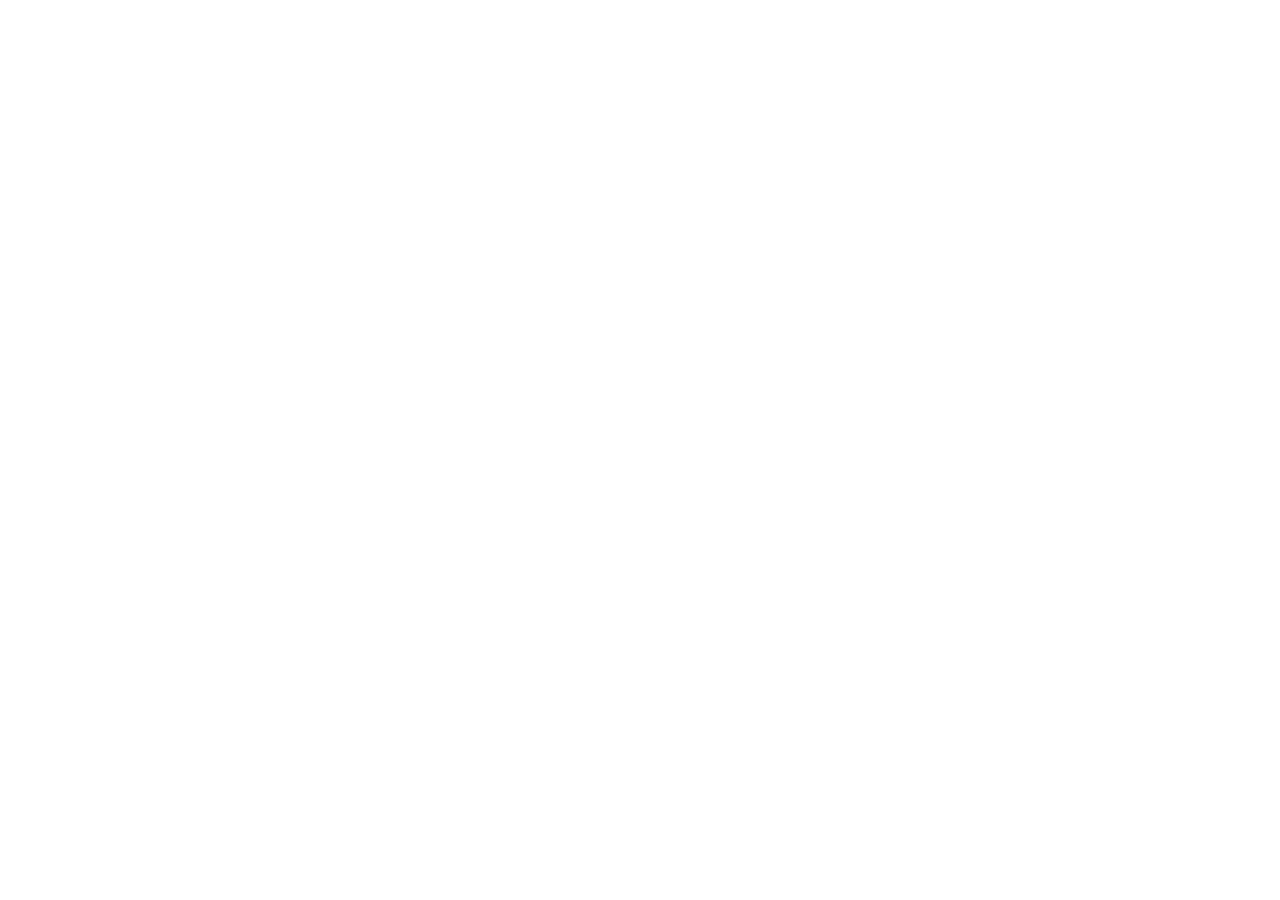
==== login.html @ c20605e7 "0.4.0 - New Login Page" ====
<!DOCTYPE html>
<html lang="pt-BR">
<head>
    <meta charset="UTF-8">
    <title>UPX Hub | Login</title>
    <meta name="description" content="Página de Login e Cadastro de usuários do site.">
    <link rel="icon" href="img/favicon.png">
    <meta name="viewport" content="width=device-width, initial-scale=1.0">
    <link rel="stylesheet" href="style.css">
</head>
<body>

</body>
</html>
---- style.css ----
/*variáveis globais - paleta de cores do site*/
:root {
        --roxo-principal: #4B2E83;
        --roxo-claro: #6C3FA8;
        --amarelo: #FFC928;
        --branco: #FFFFFF;
}


/*seletor universal - definição de regras de mudança de tamanho para todos os elementos*/
* {
    box-sizing: border-box;
}


body {
    margin: 0;
    font-family: 'Segoe UI', Arial, sans-serif;
    position: relative;
    display: flex;
    flex-direction: column;
    min-height: 100vh;
}


/*Configuração para impedir o conteúdo da página de ser escondido pelo header*/
main {
    flex: 1;
}
    .site-header {
        width: 100%;
        position: sticky;
        top: 0px;
        left: 0px;
        right: 0px;
        z-index: 1000;
    }

/*Definição da posição do header*/
    .header-container {
        display: flex;
        align-items: center;
        justify-content: space-between;
        gap: 24px;
        padding: 12px 32px;
        background: linear-gradient(90deg, var(--roxo-principal), var(--roxo-claro));
    }

/*estilizações de header*/
    .logo-badge {
        display: flex;
        align-items: center;
        gap: 8px;
        background-color: var(--branco);
        padding: 8px 16px;
        border-radius: 999px;
        text-decoration: none;
        white-space: nowrap;
    }

/*estilizações do título*/
    .logo-text {
        font-weight: 700;
        color: var(--roxo-principal);
        font-size: 1.1rem;
    }

    .logo-dot {
        color: var(--amarelo);
    }

    .logo-tag {
        background-color: #F1EAFB;
        color: var(--roxo-principal);
        font-size: 0.7rem;
        font-weight: 700;
        padding: 4px 10px;
        border-radius: 999px;
        letter-spacing: 0.5px;
    }

    .header-accent {
    height: 8px;
    background-color: var(--amarelo);
    }

/*Organização dos links para acessar cada aba*/
    .main-nav ul {
        display: flex;
        flex-direction: row;
        align-items: center;
        gap: 8px;
        list-style: none;
        margin: 0;
        padding: 0;
    }

    .main-nav a {
        display: inline-block;
        color: var(--branco);
        text-decoration: none;
        font-weight: 500;
        font-size: 0.95rem;
        padding: 10px 18px;
        border-radius: 999px;
        transition: background-color 0.2s ease;
    }
    
/*Definição de cor para quando o mouse passa pelo link*/
        .main-nav a:hover {
            background-color: rgba(255, 255, 255, 0.15);
        }

/*Definição de cor para quando o mouse passa pelo link*/
        .main-nav a.active {
            background-color: var(--branco);
            color: var(--roxo-principal);
            font-weight: 700;
        }

/*mudança de layout para dispositivos mobile*/
    @media (max-width: 720px) {
        .header-container {
            flex-direction: column;
            align-items: flex-start;
        }
        .main {
            margin-top: 0 !important;
            padding-top: 0 !important;
        }
        .main-nav ul {
            flex-wrap: wrap;
        }
    }

/*Sistema de navegação em abas*/
/*esconde o conteúdo de todos os ids (abas)*/
        #listaProj,
        #conheca,
        #cadastro,
        #sobre{
            display: none;
            scroll-margin-top: 100px;
        }

        body:not(:has(:target)) #listaProj,
        #listaProj:target,
        #conheca:target,
        #cadastro:target,
        #sobre:target{
            display: block;
        }

        body:has(#conheca:target) .main-nav a.active,
        body:has(#sobre:target)   .main-nav a.active,
        body:has(#cadastro:target) .main-nav a.active {
            background-color: transparent;
            color: var(--branco);
            border: none;
        }
    
        body:not(:has(:target)) nav ul li:nth-child(1) a,
        body:has(#listaProj:target) nav ul li:nth-child(1) a,
        body:has(#conheca:target)   nav ul li:nth-child(2) a,
        body:has(#cadastro:target)   nav ul li:nth-child(3) a,
        body:has(#sobre:target)    nav ul li:nth-child(4) a{
            background-color: var(--branco);
            color: var(--roxo-principal);
            font-weight: bold;
            border: 1px solid var(--roxo-principal);
        }

        h2 {
            text-align: center;
        }

            p,
            h3 {
                margin-right: 50px;
                margin-left: 30px;
                text-align: justify;
            }

        #cadastro  {
            min-height: 100vh;
            flex-direction: column;
            align-items: center;
            justify-content: flex-start;
            width: 100%;
            padding: 20px;
        }

/*estilizações de formulário de cadastro*/
            .forms-container {
                width: 100%;
                max-width: 800px;
                margin: auto;
                background: rgb(248, 247, 247);
                border: 2px solid rgb(138, 125, 135);    
                border-radius: 16px;
                overflow: hidden;
            }

            .forms-container h2 {
                text-align: center;
                background: linear-gradient(#b86cf7, #953eaf);
                padding: 40px;
                margin: 0;
                color: #FFFFFF;
            }

            .steps {
                display: flex;
                justify-content: space-between;
                align-items: center;
                margin-bottom: 20px;
                margin-top: 20px;
                padding: 0px;
            }

            .step {
                display: flex;
                flex-direction: column;
                align-items: center;
                color: #93889c;
                position: relative;
                flex: 1;
            }

            .step p {
                text-align: center;
                padding: 0;
                margin: 0;
            }

            .step span {
                display: flex;
                align-items: center;
                justify-content: center;
                width: 36px;
                height: 36px;
                border-radius: 50%;
                color: var(--roxo-principal);
                background-color: var(--branco);
                font-weight: 500;
                border: 2px solid var(--roxo-principal);
                margin-bottom: 6px;
                z-index: 2;
            }

            .step:not(:last-child)::after {
                content: "";
                position: absolute;
                width: 100%;
                height: 2px;
                background: var(--roxo-claro);
                top: 18px;
                left: 50%;
                z-index: 1;
            }

            .form {
               position: relative; 
            }

/*Definição de qual etapa fica visível*/
            .form-step {
                display:none;
                padding: 0 30px 30px 30px;
            }

            input#step1,
            input#step2,
            input#step3 {
                display: none;
            }

            #step1:checked ~ form .step-1,
            #step2:checked ~ form .step-2,
            #step3:checked ~ form .step-3 {
                display: block;
                animation: fadeIn 0.4s ease-in-out;
            }

                .forms-container:has(#step1:checked) .steps .step:nth-child(1) span {
                    color: var(--branco);
                    background-color: var(--roxo-principal);
                    font-weight: 500;
                }

                .forms-container:has(#step2:checked) .steps .step:nth-child(2) span {
                    color: var(--branco);
                    background-color: var(--roxo-principal);
                    font-weight: 500;
                }

                .forms-container:has(#step3:checked) .steps .step:nth-child(3) span {
                    color: var(--branco);
                    background-color: var(--roxo-principal);
                    font-weight: 500;
                }

            input[type="text"],
            input[type="file"],
            textarea {
                width: 100%;
                padding: 10px;
                border: none;
                border-radius: 8px;
                background: #e5d8f0;
            }

            .next-btn,
            .prev-btn,
            button[type="submit"]{
                display: inline-block;
                background: linear-gradient(#b86cf7, #953eaf);
                color: var(--branco);
                border: none;
                width: 120px;
                height: 50px;
                padding:  12px 30px;
                border-radius: 8px;
                cursor: pointer;
            }

            .prev-btn {
                background: transparent;
                color: var(--roxo-principal);
                border: 1px solid var(--roxo-principal);
            }

        #faq,
        #proposta {
            margin-top:80px;
            margin-bottom: 40px;
        }

/*Atividade 2 de Flexbox - apagar depois*/
    #atv {
        display: flex;
        flex-direction: row;
        flex-wrap: wrap;
        flex-flow: row wrap;
        justify-content: space between;
        align-items: stretch;
        align-content: space-around;
        gap: 15px;
        row-gap: 4px;
        column-gap: 10px;
        width: 100%;
        max-width: 1200px;
        margin: 0 auto;
        padding: 30px;                            
        border: 2px solid #b86cf7;                
        background-color: #fed8ff;
    }

    .item,
    .item-diferente {
/*Propriedades de flexbox padrão nos itens*/
    flex-grow: 1;
    flex-shrink: 1;
    flex-basis: 200px;
    flex: 1 1 200px;

    align-self: auto;
    order: 1;
    width: 220px;
    height: 120px;
    background-color: #953eaf;
    color: #ffffff;
    padding-top: 15px;
    padding-right: 20px;
    padding-bottom: 15px;
    padding-left: 20px;
    border-width: 2px;
    border-style: solid;
    border-color: #6a1b9a;
    border-radius: 8px;
    margin-top: 10px;
    margin-right: 5px;
    margin-bottom: 10px;
    margin-left: 5px;
}

.item-diferente {
    background-color: #e5d8f0;
    color: #4a148c;
    align-self: center;
    order: -1;  /* Determina a ordem que o item aparece visualmente da lista */
    flex-grow: 2; /* Determina o crescimento de um item*/
    flex-shrink: 0; /*Determina o encolhimento de um item*/
}

    footer {
        margin-top: auto;
        background-color:var(--roxo-principal);
        font-size: 12px;
        padding: 2px;
        color: var(--branco);
    }

/* --- SISTEMA DE FILTROS (BANNER AMARELO) --- */
.filter-banner {
    background-color: var(--amarelo);
    border-radius: 12px;
    padding: 20px;
    margin: 20px 30px 10px 30px;
    display: flex;
    flex-direction: column;
    gap: 15px;
}

.filter-controls {
    display: flex;
    justify-content: space-between;
    align-items: center;
    flex-wrap: wrap;
    gap: 15px;
}

.filter-selects {
    display: flex;
    align-items: center;
    gap: 10px;
    flex-wrap: wrap;
}

.icon-btn {
    background: rgba(255, 255, 255, 0.4);
    border: none;
    border-radius: 8px;
    width: 44px;
    height: 44px;
    display: flex;
    align-items: center;
    justify-content: center;
    cursor: pointer;
    color: var(--roxo-principal);
    transition: background 0.2s;
}

.icon-btn:hover { background: rgba(255, 255, 255, 0.7); }

.filter-banner select {
    padding: 12px 20px;
    border-radius: 24px;
    border: none;
    background-color: var(--branco);
    color: var(--roxo-principal);
    font-weight: 500;
    font-size: 0.9rem;
    outline: none;
    cursor: pointer;
    appearance: none;
    padding-right: 36px;
    background-image: url("data:image/svg+xml;charset=US-ASCII,%3Csvg%20xmlns%3D%22http%3A%2F%2Fwww.w3.org%2F2000%2Fsvg%22%20width%3D%22292.4%22%20height%3D%22292.4%22%3E%3Cpath%20fill%3D%22%234B2E83%22%20d%3D%22M287%2069.4a17.6%2017.6%200%200%200-13-5.4H18.4c-5%200-9.3%201.8-12.9%205.4A17.6%2017.6%200%200%200%200%2082.2c0%205%201.8%209.3%205.4%2012.9l128%20127.9c3.6%203.6%207.8%205.4%2012.8%205.4s9.2-1.8%2012.8-5.4L287%2095c3.5-3.5%205.4-7.8%205.4-12.8%200-5-1.9-9.2-5.5-12.8z%22%2F%3E%3C%2Fsvg%3E");
    background-repeat: no-repeat;
    background-position: right 14px top 50%;
    background-size: 10px auto;
}

.search-bar {
    display: flex;
    align-items: center;
    background: var(--branco);
    border-radius: 24px;
    padding: 10px 16px;
    width: 100%;
    max-width: 350px;
    color: #888;
}

.search-bar input {
    border: none;
    background: transparent;
    width: 100%;
    padding-left: 10px;
    outline: none;
    font-size: 0.9rem;
}

.no-project-found {
    white-space: nowrap;
    width: max-content;
}

.clear-filters-text {
    background: transparent;
    border: none;
    color: var(--roxo-principal);
    font-size: 0.85rem;
    font-weight: 600;
    cursor: pointer;
    display: inline-flex;
    align-items: center;
    gap: 6px;
    align-self: flex-start;
}

.active-filters-row {
    display: flex;
    justify-content: space-between;
    align-items: center;
    margin: 10px 30px 20px 30px;
    flex-wrap: wrap;
    gap: 10px;
}

.active-chips {
    display: flex;
    align-items: center;
    gap: 10px;
    flex-wrap: wrap;
}

.active-filters-label {
    font-size: 0.75rem;
    font-weight: 700;
    color: #888;
}

.active-chip {
    background-color: #f1eafb;
    color: var(--roxo-principal);
    padding: 6px 14px;
    border-radius: 16px;
    font-size: 0.8rem;
    font-weight: 600;
    display: flex;
    align-items: center;
    gap: 8px;
}

.active-chip span {
    cursor: pointer;
    font-size: 1rem;
    line-height: 1;
}

.projects-count {
    font-size: 0.85rem;
    color: #888;
    font-weight: 500;
}

/* --- GRADE DE PROJETOS E CARDS --- */
.projetos-grid {
    display: grid;
    grid-template-columns: repeat(auto-fill, minmax(280px, 1fr));
    gap: 24px;
    padding: 0 30px 40px 30px;
}

.project-card {
    background: var(--branco);
    border-radius: 12px;
    box-shadow: 0 4px 12px rgba(0,0,0,0.06);
    overflow: hidden;
    display: flex;
    flex-direction: column;
    transition: transform 0.2s ease, box-shadow 0.2s ease;
    border: 1px solid #f0f0f0;
}

.project-card:hover {
    transform: translateY(-4px);
    box-shadow: 0 8px 20px rgba(0,0,0,0.1);
}

.card-image-wrapper {
    position: relative;
    height: 180px;
    width: 100%;
    background: #e5d8f0; /* Fallback placeholder */
}

.card-image-wrapper img {
    width: 100%;
    height: 100%;
    object-fit: cover;
}

.tag-top-left {
    position: absolute;
    top: 12px;
    left: 12px;
    background: var(--amarelo);
    color: #333;
    font-size: 0.7rem;
    font-weight: 700;
    padding: 4px 12px;
    border-radius: 12px;
    box-shadow: 0 2px 4px rgba(0,0,0,0.2);
}

.tag-bottom-left {
    position: absolute;
    bottom: 12px;
    left: 12px;
    background: var(--roxo-principal);
    color: var(--branco);
    font-size: 0.7rem;
    font-weight: 600;
    padding: 4px 12px;
    border-radius: 12px;
    box-shadow: 0 2px 4px rgba(0,0,0,0.2);
}

.card-content {
    padding: 16px;
    flex-grow: 1;
    display: flex;
    flex-direction: column;
}

.card-content h4 {
    margin: 0 0 8px 0;
    color: #333;
    font-size: 1.1rem;
}

.card-desc {
    font-size: 0.85rem;
    color: #666;
    margin: 0 0 16px 0;
    flex-grow: 1;
    line-height: 1.5;
    /* Truncate longo texto em 3 linhas */
    display: -webkit-box;
    -webkit-line-clamp: 3;
    -webkit-box-orient: vertical;
    overflow: hidden;
}

.card-courses {
    display: flex;
    gap: 6px;
    margin-bottom: 16px;
    flex-wrap: wrap;
}

.course-tag {
    font-size: 0.7rem;
    color: var(--roxo-principal);
    background: transparent;
    border: 1px solid #d4c2ea;
    padding: 3px 10px;
    border-radius: 12px;
    font-weight: 600;
}

.card-footer {
    display: flex;
    justify-content: space-between;
    align-items: center;
    border-top: 1px solid #f0f0f0;
    padding-top: 12px;
}

.footer-info {
    display: flex;
    align-items: center;
    gap: 16px;
    color: #888;
    font-size: 0.8rem;
    font-weight: 500;
}

.footer-info span {
    display: flex;
    align-items: center;
    gap: 4px;
}

.btn-ver {
    background: var(--roxo-principal);
    color: var(--branco);
    border: none;
    padding: 6px 18px;
    border-radius: 6px;
    font-weight: 600;
    cursor: pointer;
    font-size: 0.85rem;
    transition: background 0.2s;
}

.btn-ver:hover {
    background: var(--roxo-claro);
}
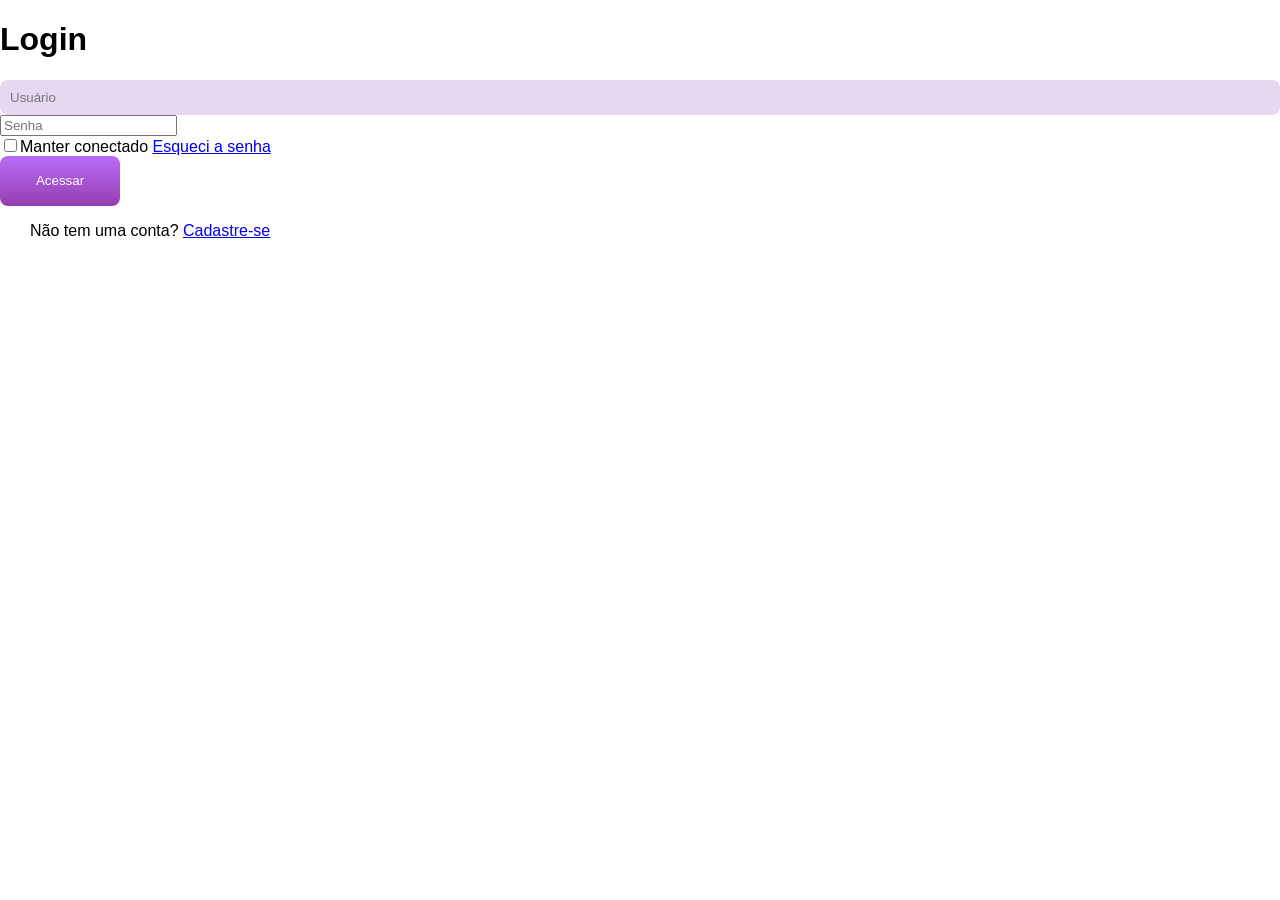
==== commit d0c99db5: "0.4.1 - Add login page elements" ====
--- a/login.html
+++ b/login.html
@@ -10,5 +10,28 @@
 </head>
 <body>
 
+        <div class="login-page">
+        <form action="">
+            <h1>Login</h1>
+            <div class="campos-login">
+                <input type="text" placeholder="Usuário" required>
+            </div>
+            <div class="campos-login">
+                <input type="password" placeholder="Senha" required>
+            </div>
+
+            <div class="remember-forgot">
+                <label><input type="checkbox">Manter conectado</label>
+                <a href="#">Esqueci a senha</a>
+            </div>
+
+            <button type="submit" class="login-botao">Acessar</button>
+
+            <div class="cadastro-form">
+                <p>Não tem uma conta? <a href="#">Cadastre-se</a></p>
+            </div>
+        </form>
+    </div>
+
 </body>
 </html>
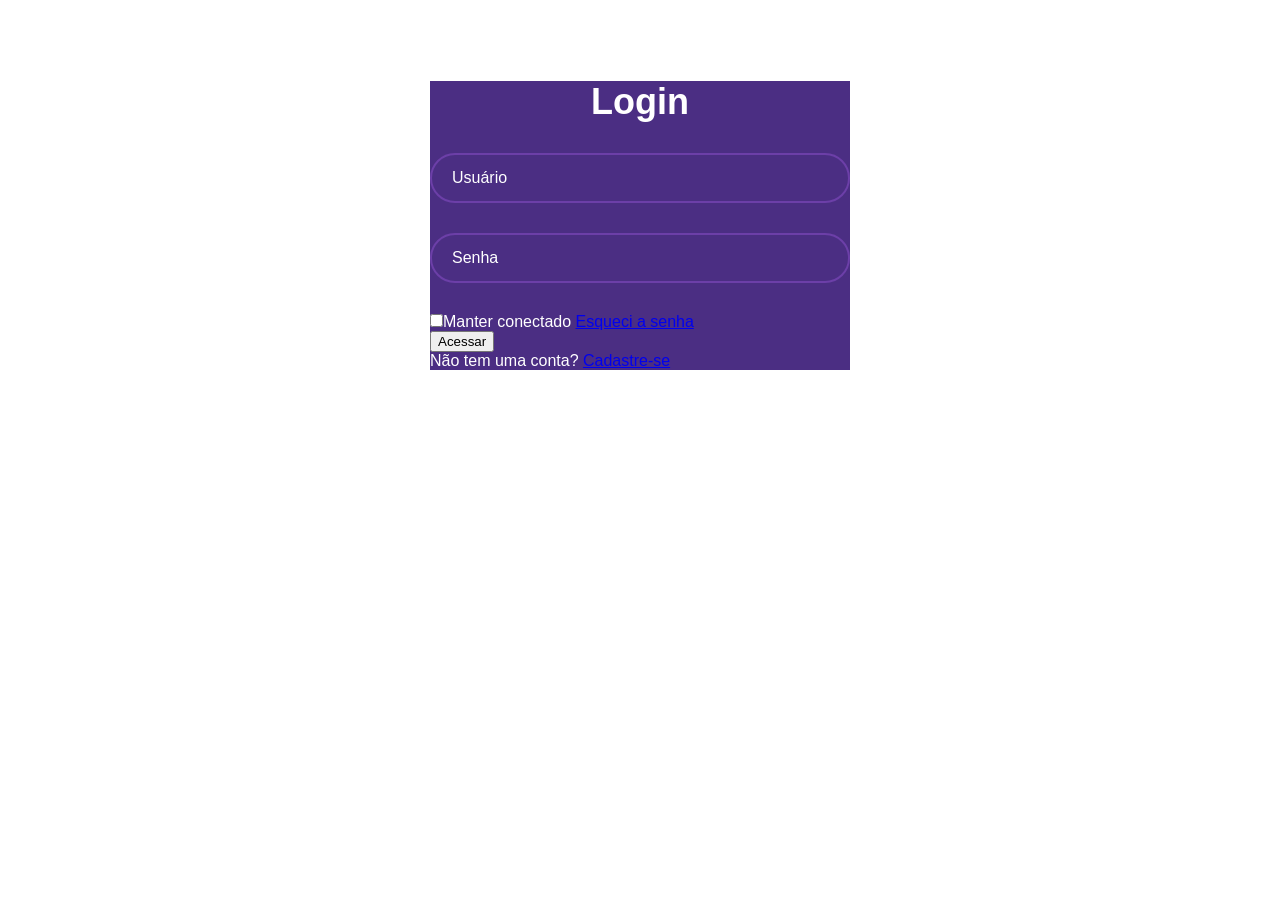
==== commit 919dd9ba: "0.4.2 - Add CSS for login page" ====
--- a/login.html
+++ b/login.html
@@ -6,7 +6,7 @@
     <meta name="description" content="Página de Login e Cadastro de usuários do site.">
     <link rel="icon" href="img/favicon.png">
     <meta name="viewport" content="width=device-width, initial-scale=1.0">
-    <link rel="stylesheet" href="style.css">
+    <link rel="stylesheet" href="login.css">
 </head>
 <body>
 
@@ -20,14 +20,14 @@
                 <input type="password" placeholder="Senha" required>
             </div>
 
-            <div class="remember-forgot">
+            <div class="remember-login">
                 <label><input type="checkbox">Manter conectado</label>
                 <a href="#">Esqueci a senha</a>
             </div>
 
-            <button type="submit" class="login-botao">Acessar</button>
+            <button type="submit" class="botao-login">Acessar</button>
 
-            <div class="cadastro-form">
+            <div class="cadastro-login">
                 <p>Não tem uma conta? <a href="#">Cadastre-se</a></p>
             </div>
         </form>
--- a/login.css
+++ b/login.css
@@ -0,0 +1,54 @@
+:root {
+    --roxo-principal: #4B2E83;
+    --roxo-claro: #6C3FA8;
+    --amarelo: #FFC928;
+    --branco: #FFFFFF;
+}
+
+* {
+    margin: 0;
+    box-sizing: border-box;
+    font-family: 'Segoe UI', Arial, sans-serif;
+}
+
+body {
+    display: flex;
+    justify-content: center;
+    align-items: center;
+    min-height: 50vh;
+    background: var(--branco);
+}
+
+.login-page {
+    width: 420px;
+    background: var(--roxo-principal);
+    color: var(--branco);
+}
+
+.login-page h1 {
+    font-size: 36px;
+    text-align: center;
+}
+
+.login-page .campos-login {
+    width: 100%;
+    height: 50px;
+    margin: 30px 0;
+}
+
+.campos-login input {
+    width: 100%;
+    height: 100%;
+    background: transparent;
+    border: none;
+    outline: none;
+    border: 2px solid var(--roxo-claro);
+    border-radius: 40px;
+    font-size: 16px;
+    color: var(--branco);
+    padding: 20px 45px 20px 20px;
+}
+
+.campos-login input::placeholder {
+    color: var(--branco);
+}
